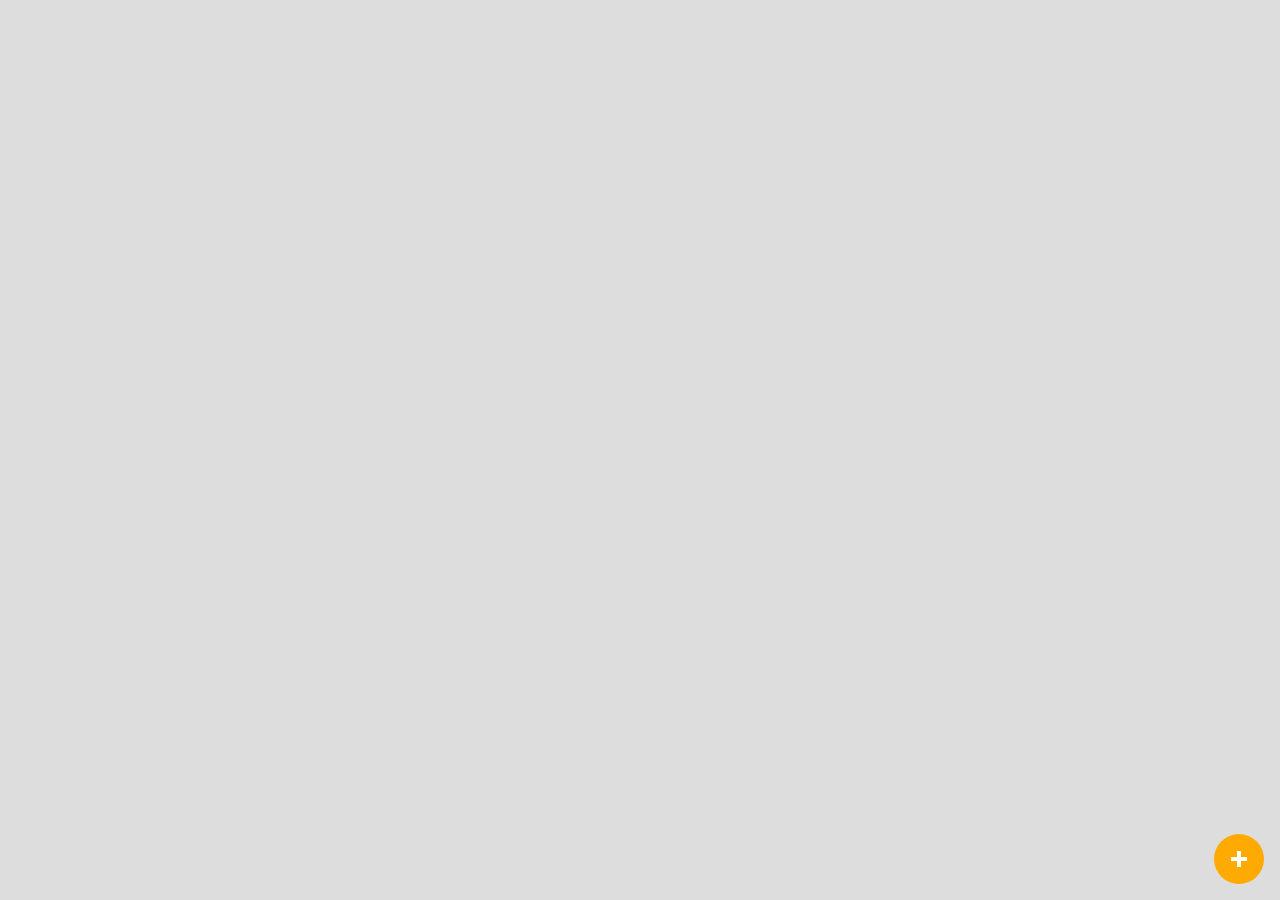
==== index.html @ 2a883fdf "update" ====
<!DOCTYPE html>
<html>
<head>
  
  <!-- 
  <meta name="HandheldFriendly" content="true" />
  <meta name="MobileOptimized" content="320" />
  <meta name="viewport" content="initial-scale=1.0, maximum-scale=1.0, width=device-width, user-scalable=no" />
  -->
  
  <meta name='viewport' content='width=device-width' >
  <meta charset='UTF-8' />
  <title>JS Cookie Notes</title>
  <link rel="stylesheet" type="text/css" href="jscn.css">
  <link href="https://fonts.googleapis.com/icon?family=Material+Icons" rel="stylesheet">
    
  <!-- smart phone css  -->
  <!-- 
  <link href="assets/phone.css" rel="stylesheet" type="text/css" media="all and (min-width: 0px) and (max-width: 480px)" />
  -->

  <!-- Tablet -->
  <!-- 
  <link href="assets/tablet.css" rel="stylesheet" type="text/css" media="all and (min-width: 481px) and (max-width: 800px)" /> 
  -->

  <!-- Desktop -->
  <!-- 
  <link href="assets/desktop.css" rel="stylesheet" type="text/css" media="only screen and (min-width:801px)"> 
  -->

  <script src="jscn.js"></script>
</head>
  
<body onLoad="initJscnPage();">
  <div id="wrapperDiv">
    <div id="notesWrapperDiv">
    </div>
  </div> 

  <div id="debugControlsDiv">
    <button onclick="showAllCookies();">All cookies</button> <button onclick="deleteAllCookies();">Delete all cookies</button>        
  </div>

  <div id="overlay" class="overlay">
    <div class="overlay-content">
      <div class="overlay-content-background">
        <textarea placeholder="Add new note here..." id="newNoteTextArea"></textarea>
        <div class="overlay-controls">
          <div class="closeBtnWrapperDiv">
              <div class="closebtn" onclick="closeOverlayButtonClick();">&times;</div>
          </div>
            
          <div class="checkmarkWrapperDiv" onclick="addNewNoteButtonClick();">
            <div class="checkmark"></div>
          </div>
            
          <div class="deleteIconWrapperDiv">
            <i class="material-icons deleteIcon" onclick="deleteNoteButtonClick();">delete</i>
          </div>                     
            
        </div>                   
      </div>
    </div>
  </div>

  <!-- Add new note button -->    
  <div class="circle" id="circle" onClick="newNoteButtonClick();">
    <div class="cross" id="cross"></div>
  </div>

</body>
</html>
---- jscn.css ----
body {
  margin: 0;
  padding: 0;
  overflow-x: hidden;
  font: 1em "Trebuchet MS", Helvetica, sans-serif;
  background: #ddd;
}

#notesWrapperDiv {
  margin-top: 1em;
  margin-bottom: 2em;
  display: inline-block;
  border-bottom: 2px solid gray;
  /*-moz-box-shadow: 6px 6px 6px #333;
  -webkit-box-shadow: 6px 6px 6px #333;
  box-shadow: 6px 6px 6px #333;*/
  width: 100%;
  display: none;
}

.note {
  padding: 0.75em;
  background: white;
  border-top: 1px solid gray;
  cursor: pointer;
}

/* The Overlay (background) */
 
.overlay { 
  height: 0;
  width: 100%;
  position: fixed;
  z-index: 1;
  left: 0;
  top: 0;
  background-color: rgb(0,0,0);
  background-color: rgba(0,0,0, 0.7);
  overflow-y: hidden;
  transition: 0.5s;
}

.overlay-content {
  position: relative;
  top: 10%;
  width: 100%;
  height: 70%;
}
    
.overlay-content-background {
  color: black;
  background: white;
  margin: 0 1em;
  -webkit-border-radius: 0.2em;
  -moz-border-radius: 0.2em;
  border-radius: 0.2em;
  text-align: left;
  position: relative;
  padding: 0 1em;
  padding-top: 1em;
}

#newNoteTextArea {
  width: 100%;
  margin: 0; padding: 0.2em;
  height: 10em;
  border: none;
  font: 1em "Trebuchet MS", Helvetica, sans-serif;
  resize: none;
}

.overlay-controls {
  height: 3em;
  margin-top: 1em;
}

.closeBtnWrapperDiv {
  width: 33%;
  height: 3em;
  float: left;
}

.closebtn {
  font-size: 2.5em;
  color: black;
  cursor: pointer;
  color: black;
  width: 0.5em;
}

.checkmarkWrapperDiv {
  width: 33%;
  height: 3em;
  float: left;
}

.checkmark {
  display: inline-block;
  width: 0.5em;
  height: 1em;
  border: solid black;
  border-width: 0 0.2em 0.2em 0;
  -webkit-transform: rotate(45deg);
  -moz-transform: rotate(45deg);
  -o-transform: rotate(45deg);
  transform: rotate(45deg);
  margin-top: 0.8em;
  margin-right: 50%;
  margin-left: 50%;
  float: right;
  cursor: pointer;
}

.deleteIconWrapperDiv {
  width: 33%;
  height: 3em;
  float: left;
  text-align: right;
}

.deleteIcon {
  cursor: pointer;
  margin-top: 0.5em;
}

/* ------------------- */


.circle {
  width: 50px;
  height: 50px;
  background: #ffaa00;
  -moz-border-radius: 50px;
  -webkit-border-radius: 50px;
  border-radius: 50px;
  /*-webkit-box-shadow: 6px 6px 8px #333;
  -moz-box-shadow: 6px 6px 8px #333;
  box-shadow: 6px 6px 8px #333;*/
  position: fixed;
  bottom: 16px; 
  right: 16px;
  cursor: pointer;
}

.cross {
  background: white; 
  height: 16px; 
  width: 4px; 
  position: relative; 
  /*top: 0px; 
  left: 25px; */
} 

.cross:after { 
  background: white; 
  content: ""; 
  height: 4px; 
  width: 16px; 
  position: absolute; 
  top: 6px; 
  left: -6px;
}


/* Desktop browser, min width: 1200 */

@media screen and (min-width: 1200px) {

  #wrapperDiv {
    width: 75%; 
    margin-left: auto; 
    margin-right: auto; 
  }

  .overlay-content { 
    width: 55%; 
    margin-left: auto; 
    margin-right: auto; 
  }

}
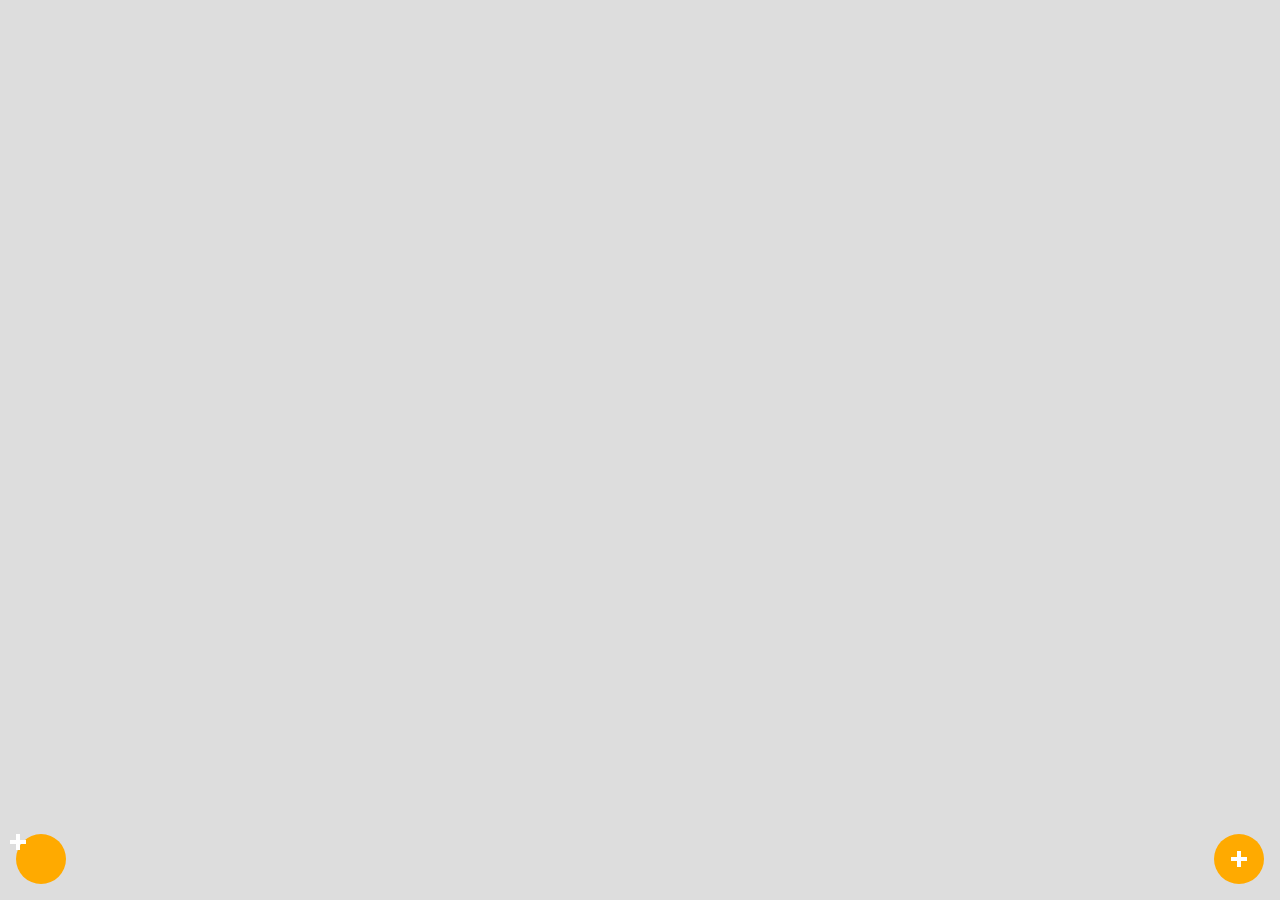
==== commit fd47d249: "adding settings" ====
--- a/index.html
+++ b/index.html
@@ -64,10 +64,21 @@
     </div>
   </div>
 
+  <div id="settingsOverlay" class="overlay">
+    <div class="overlay-content">
+      <p>Ovdje stavi postavke</p>      
+    </div>
+  </div>
+
   <!-- Add new note button -->    
   <div class="circle" id="circle" onClick="newNoteButtonClick();">
     <div class="cross" id="cross"></div>
   </div>
 
+  <!-- Open settings -->
+  <div class="circle" id="settingsCircle" onClick="openSettings();">
+    <div class="cross" id="settingsCross"></div>
+  </div>
+
 </body>
 </html>
--- a/jscn.css
+++ b/jscn.css
@@ -7,10 +7,10 @@
 }
 
 #notesWrapperDiv {
-  margin-top: 1em;
+  margin-top: 0.333em;
   margin-bottom: 2em;
   display: inline-block;
-  border-bottom: 2px solid gray;
+  /*border-bottom: 2px solid gray;*/
   /*-moz-box-shadow: 6px 6px 6px #333;
   -webkit-box-shadow: 6px 6px 6px #333;
   box-shadow: 6px 6px 6px #333;*/
@@ -21,8 +21,17 @@
 .note {
   padding: 0.75em;
   background: white;
-  border-top: 1px solid gray;
+  border: 1px solid gray;
   cursor: pointer;
+  margin-bottom: 0.3em;
+  margin-left: 0.7em;
+  margin-right: 0.7em;
+  -webkit-border-radius: 0.2em;
+  -moz-border-radius: 0.2em;
+  border-radius: 0.2em;
+  word-wrap: break-word; /* IE 5.5-7 */
+  white-space: -moz-pre-wrap; /* Firefox 1.0-2.0 */ 
+  white-space: pre-wrap; /* current browsers */
 }
 
 /* The Overlay (background) */
@@ -161,6 +170,9 @@
   left: -6px;
 }
 
+#settingsCircle {
+  left: 16px;
+}
 
 /* Desktop browser, min width: 1200 */
 
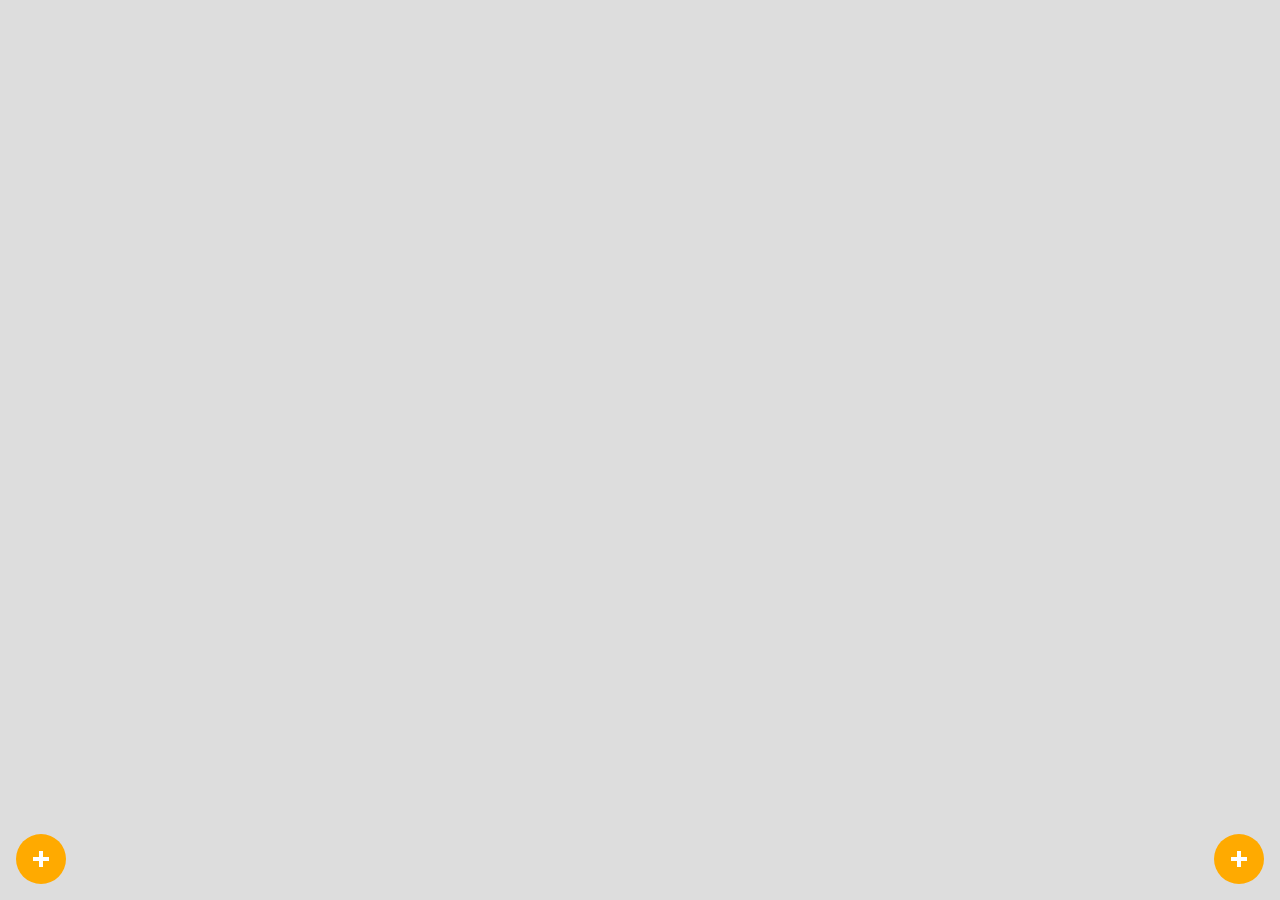
==== commit 67dacfe2: "switched to jQuery" ====
--- a/index.html
+++ b/index.html
@@ -29,34 +29,33 @@
   <link href="assets/desktop.css" rel="stylesheet" type="text/css" media="only screen and (min-width:801px)"> 
   -->
 
+  <script src="jquery-3.1.1.min.js"></script>
   <script src="jscn.js"></script>
+  
 </head>
   
-<body onLoad="initJscnPage();">
+<body>
+
   <div id="wrapperDiv">
-    <div id="notesWrapperDiv">
-    </div>
+    <div id="notesWrapperDiv"></div>
   </div> 
 
-  <div id="debugControlsDiv">
-    <button onclick="showAllCookies();">All cookies</button> <button onclick="deleteAllCookies();">Delete all cookies</button>        
-  </div>
-
+  <!-- Overlay for add new note -->
   <div id="overlay" class="overlay">
-    <div class="overlay-content">
-      <div class="overlay-content-background">
+    <div class="overlayContent">
+      <div class="overlayContentBackground">
         <textarea placeholder="Add new note here..." id="newNoteTextArea"></textarea>
-        <div class="overlay-controls">
+        <div class="overlayControls">
           <div class="closeBtnWrapperDiv">
-              <div class="closebtn" onclick="closeOverlayButtonClick();">&times;</div>
+              <div id="closeAddNewNoteButton" class="closebtn">&times;</div>
           </div>
             
-          <div class="checkmarkWrapperDiv" onclick="addNewNoteButtonClick();">
+          <div id="addNewNoteButton" class="checkmarkWrapperDiv">
             <div class="checkmark"></div>
           </div>
             
           <div class="deleteIconWrapperDiv">
-            <i class="material-icons deleteIcon" onclick="deleteNoteButtonClick();">delete</i>
+            <i id="deleteNoteButton" class="material-icons deleteIcon">delete</i>
           </div>                     
             
         </div>                   
@@ -64,19 +63,28 @@
     </div>
   </div>
 
+  <!-- Overlay for settings -->
   <div id="settingsOverlay" class="overlay">
-    <div class="overlay-content">
-      <p>Ovdje stavi postavke</p>      
+    <div class="overlayContent">     
+      <div class="overlayContentBackground">
+        <div id="closeSettingsButton" class="closebtn">&times;</div>
+        <p>Ovdje stavi postavke</p>
+        <div id="debugControlsDiv">
+          <button id="shAllCookiesDebugButton">Show all cookies</button>
+          <button id="delAllCookiedDebugButton">Delete all cookies</button>
+        </div>
+        
+      </div>
     </div>
   </div>
 
   <!-- Add new note button -->    
-  <div class="circle" id="circle" onClick="newNoteButtonClick();">
+  <div class="circle" id="circle">
     <div class="cross" id="cross"></div>
   </div>
 
   <!-- Open settings -->
-  <div class="circle" id="settingsCircle" onClick="openSettings();">
+  <div class="circle" id="settingsCircle">
     <div class="cross" id="settingsCross"></div>
   </div>
 
--- a/jscn.css
+++ b/jscn.css
@@ -49,14 +49,14 @@
   transition: 0.5s;
 }
 
-.overlay-content {
+.overlayContent {
   position: relative;
   top: 10%;
   width: 100%;
   height: 70%;
 }
     
-.overlay-content-background {
+.overlayContentBackground {
   color: black;
   background: white;
   margin: 0 1em;
@@ -78,7 +78,7 @@
   resize: none;
 }
 
-.overlay-controls {
+.overlayControls {
   height: 3em;
   margin-top: 1em;
 }
@@ -184,7 +184,7 @@
     margin-right: auto; 
   }
 
-  .overlay-content { 
+  .overlayContent { 
     width: 55%; 
     margin-left: auto; 
     margin-right: auto; 
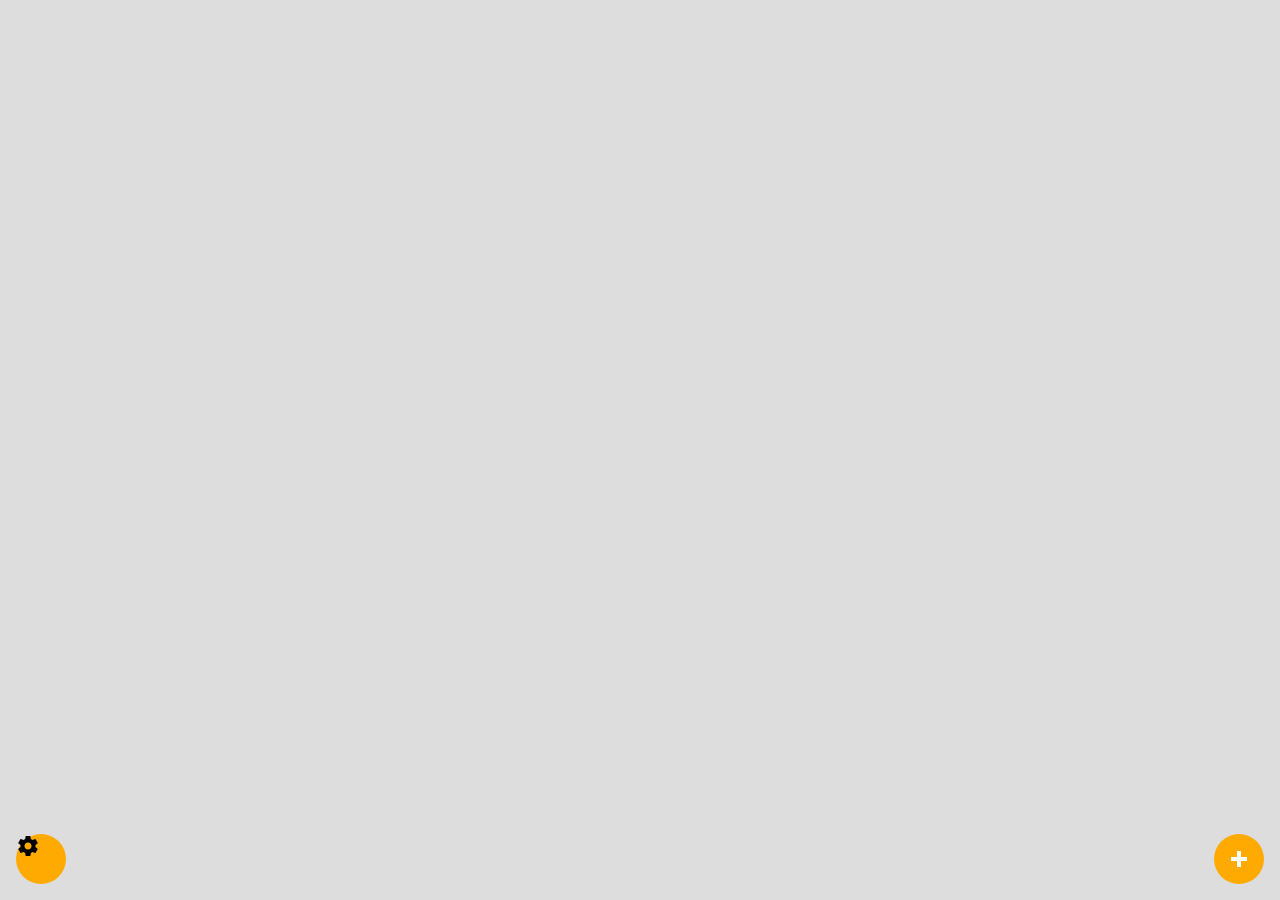
==== commit f68806d5: "i dont know what i did" ====
--- a/index.html
+++ b/index.html
@@ -68,12 +68,11 @@
     <div class="overlayContent">     
       <div class="overlayContentBackground">
         <div id="closeSettingsButton" class="closebtn">&times;</div>
-        <p>Ovdje stavi postavke</p>
         <div id="debugControlsDiv">
           <button id="shAllCookiesDebugButton">Show all cookies</button>
           <button id="delAllCookiedDebugButton">Delete all cookies</button>
         </div>
-        
+        <div id="debugMessagesDiv"></div>
       </div>
     </div>
   </div>
@@ -85,7 +84,7 @@
 
   <!-- Open settings -->
   <div class="circle" id="settingsCircle">
-    <div class="cross" id="settingsCross"></div>
+    <i class="material-icons">settings</i>
   </div>
 
 </body>
--- a/jscn.css
+++ b/jscn.css
@@ -174,6 +174,16 @@
   left: 16px;
 }
 
+#debugMessagesDiv {
+  overflow-y: scroll;
+  height: 20em;
+}
+
+.material-icons.md-light { color: rgba(255, 255, 255, 1); }
+.material-icons.md-light.md-inactive { color: rgba(255, 255, 255, 0.3); }
+
+
+
 /* Desktop browser, min width: 1200 */
 
 @media screen and (min-width: 1200px) {
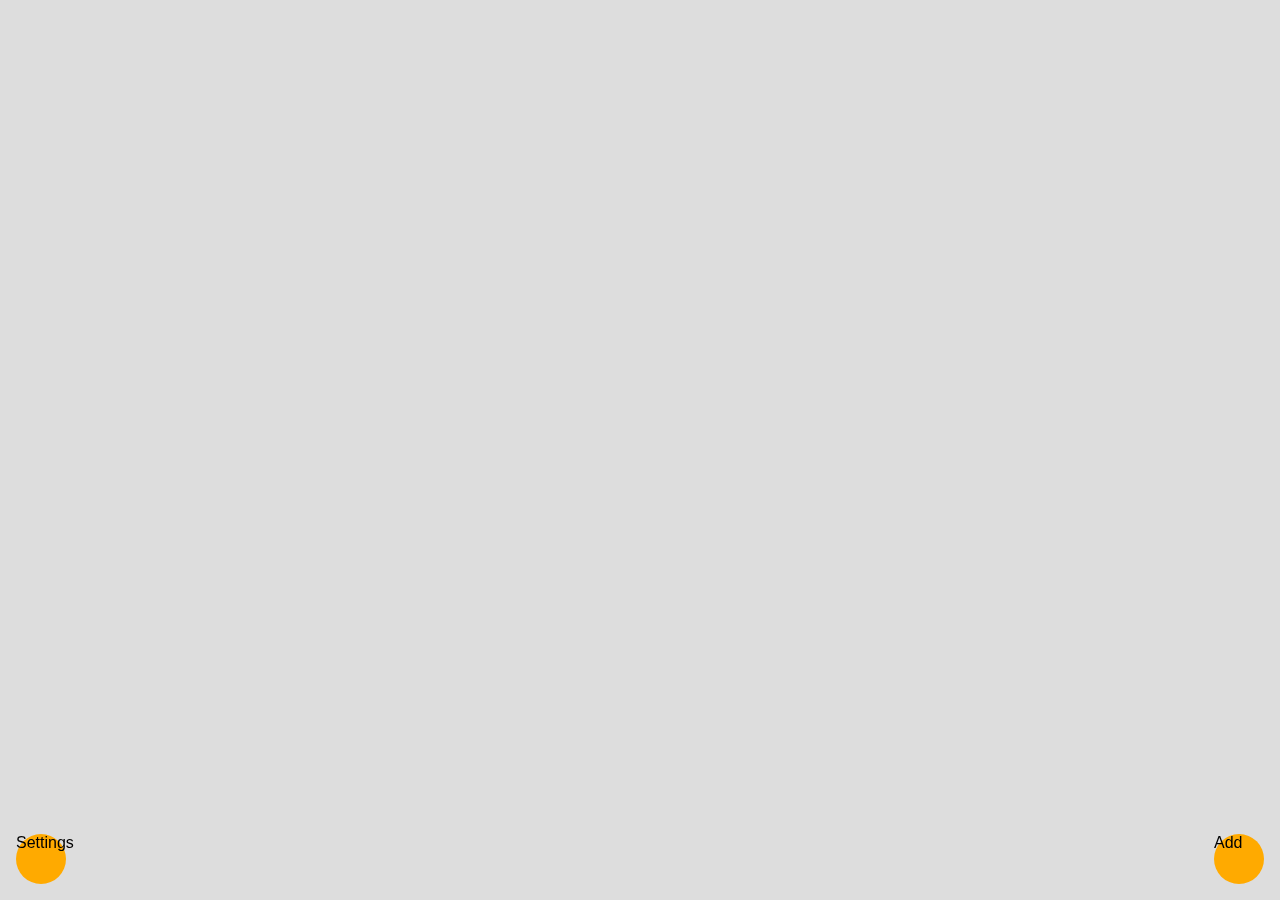
==== commit 5ced6b76: "nova verzija u izradi" ====
--- a/index.html
+++ b/index.html
@@ -12,7 +12,12 @@
   <meta charset='UTF-8' />
   <title>JS Cookie Notes</title>
   <link rel="stylesheet" type="text/css" href="jscn.css">
+  
+  
+  <!--
   <link href="https://fonts.googleapis.com/icon?family=Material+Icons" rel="stylesheet">
+  -->
+  
     
   <!-- smart phone css  -->
   <!-- 
@@ -36,56 +41,48 @@
   
 <body>
 
-  <div id="wrapperDiv">
+  <!-- notes wrapper div -->
+  <div id="wrapperDiv">    
     <div id="notesWrapperDiv"></div>
   </div> 
 
   <!-- Overlay for add new note -->
-  <div id="overlay" class="overlay">
-    <div class="overlayContent">
-      <div class="overlayContentBackground">
-        <textarea placeholder="Add new note here..." id="newNoteTextArea"></textarea>
-        <div class="overlayControls">
-          <div class="closeBtnWrapperDiv">
-              <div id="closeAddNewNoteButton" class="closebtn">&times;</div>
-          </div>
-            
-          <div id="addNewNoteButton" class="checkmarkWrapperDiv">
-            <div class="checkmark"></div>
-          </div>
-            
-          <div class="deleteIconWrapperDiv">
-            <i id="deleteNoteButton" class="material-icons deleteIcon">delete</i>
-          </div>                     
-            
-        </div>                   
-      </div>
+  <div id="newNoteOverlay" class="overlay1">
+    <div class="overlayContent1">
+      <textarea placeholder="Add new note here..." id="newNoteTextArea"></textarea>
+      <div class="overlayControls">
+        <div id="closeNewNoteOverlay" class="closeButton controlButton">close</div>
+        <div id="addNewNote" class="addNoteButton controlButton">add</div>
+        <div id="deleteNote" class="deleteNoteButton controlButton">delete</div>
+      </div>                   
     </div>
   </div>
 
-  <!-- Overlay for settings -->
-  <div id="settingsOverlay" class="overlay">
-    <div class="overlayContent">     
-      <div class="overlayContentBackground">
-        <div id="closeSettingsButton" class="closebtn">&times;</div>
-        <div id="debugControlsDiv">
-          <button id="shAllCookiesDebugButton">Show all cookies</button>
-          <button id="delAllCookiedDebugButton">Delete all cookies</button>
-        </div>
-        <div id="debugMessagesDiv"></div>
+  <!-- Settings and debug overlay -->
+  <div id="settingsOverlay" class="overlay1">
+    <div class="overlayContent1">
+      
+      <div id="debugControls">
+        <button id="shAllCookiesDebugButton">Show all cookies</button>
+        <button id="delAllCookiesDebugButton">Delete all cookies</button>
+        <button id="clearDebugMessagesButton">Clear Debug Messages</button>
       </div>
+      
+      <div id="debugMessages"></div>
+      
+      <div class="overlayControls">
+        <div id="closeSettings" class="controlButton">Close</div>
+        <div id="saveAndCloseSettings" class="controlButton">Save</div>
+      </div>
+      
     </div>
   </div>
+  
+  <!-- Open new note overlay -->
+  <div id="openNewNoteOverlay" class="openOverlay">Add</div>
 
-  <!-- Add new note button -->    
-  <div class="circle" id="circle">
-    <div class="cross" id="cross"></div>
-  </div>
-
-  <!-- Open settings -->
-  <div class="circle" id="settingsCircle">
-    <i class="material-icons">settings</i>
-  </div>
+  <!-- Open settings overlay -->
+  <div id="openSettingsOverlay" class="openOverlay">Settings</div>
 
 </body>
 </html>
--- a/jscn.css
+++ b/jscn.css
@@ -10,10 +10,6 @@
   margin-top: 0.333em;
   margin-bottom: 2em;
   display: inline-block;
-  /*border-bottom: 2px solid gray;*/
-  /*-moz-box-shadow: 6px 6px 6px #333;
-  -webkit-box-shadow: 6px 6px 6px #333;
-  box-shadow: 6px 6px 6px #333;*/
   width: 100%;
   display: none;
 }
@@ -34,10 +30,24 @@
   white-space: pre-wrap; /* current browsers */
 }
 
-/* The Overlay (background) */
+.openOverlay {
+  width: 50px;
+  height: 50px;
+  background: #ffaa00;
+  -moz-border-radius: 50px;
+  -webkit-border-radius: 50px;
+  border-radius: 50px;
+  position: fixed;
+  bottom: 1em; 
+  right: 1em;
+  cursor: pointer;
+}
+
+
+/* New Note Overlay */
  
-.overlay { 
-  height: 0;
+.overlay1 {
+  height: 0%;
   width: 100%;
   position: fixed;
   z-index: 1;
@@ -48,15 +58,9 @@
   overflow-y: hidden;
   transition: 0.5s;
 }
-
-.overlayContent {
-  position: relative;
+    
+.overlayContent1 {
   top: 10%;
-  width: 100%;
-  height: 70%;
-}
-    
-.overlayContentBackground {
   color: black;
   background: white;
   margin: 0 1em;
@@ -79,108 +83,45 @@
 }
 
 .overlayControls {
-  height: 3em;
+  height: 2em;
   margin-top: 1em;
 }
 
-.closeBtnWrapperDiv {
+.controlButton {
+  float: left;
   width: 33%;
-  height: 3em;
-  float: left;
 }
 
-.closebtn {
-  font-size: 2.5em;
-  color: black;
-  cursor: pointer;
-  color: black;
-  width: 0.5em;
+.addNoteButton {
+  text-align: center;
 }
 
-.checkmarkWrapperDiv {
-  width: 33%;
-  height: 3em;
-  float: left;
+.deleteNoteButton {
+  text-align: right;;
 }
 
-.checkmark {
-  display: inline-block;
-  width: 0.5em;
-  height: 1em;
-  border: solid black;
-  border-width: 0 0.2em 0.2em 0;
-  -webkit-transform: rotate(45deg);
-  -moz-transform: rotate(45deg);
-  -o-transform: rotate(45deg);
-  transform: rotate(45deg);
-  margin-top: 0.8em;
-  margin-right: 50%;
-  margin-left: 50%;
-  float: right;
-  cursor: pointer;
-}
-
-.deleteIconWrapperDiv {
-  width: 33%;
-  height: 3em;
-  float: left;
-  text-align: right;
-}
-
-.deleteIcon {
-  cursor: pointer;
-  margin-top: 0.5em;
-}
-
-/* ------------------- */
 
 
-.circle {
-  width: 50px;
-  height: 50px;
-  background: #ffaa00;
-  -moz-border-radius: 50px;
-  -webkit-border-radius: 50px;
-  border-radius: 50px;
-  /*-webkit-box-shadow: 6px 6px 8px #333;
-  -moz-box-shadow: 6px 6px 8px #333;
-  box-shadow: 6px 6px 8px #333;*/
-  position: fixed;
-  bottom: 16px; 
-  right: 16px;
-  cursor: pointer;
-}
 
-.cross {
-  background: white; 
-  height: 16px; 
-  width: 4px; 
-  position: relative; 
-  /*top: 0px; 
-  left: 25px; */
-} 
 
-.cross:after { 
-  background: white; 
-  content: ""; 
-  height: 4px; 
-  width: 16px; 
-  position: absolute; 
-  top: 6px; 
-  left: -6px;
-}
 
-#settingsCircle {
+/* Settings overlay */
+
+#openSettingsOverlay {
   left: 16px;
 }
 
-#debugMessagesDiv {
-  overflow-y: scroll;
+#debugControls {
+  margin-bottom: 1em;
+}
+
+#debugMessages {
+  overflow-y: auto;
+  word-wrap: break-word;
   height: 20em;
 }
 
-.material-icons.md-light { color: rgba(255, 255, 255, 1); }
-.material-icons.md-light.md-inactive { color: rgba(255, 255, 255, 0.3); }
+
 
 
 
@@ -194,7 +135,7 @@
     margin-right: auto; 
   }
 
-  .overlayContent { 
+  .overlayContent1 { 
     width: 55%; 
     margin-left: auto; 
     margin-right: auto; 
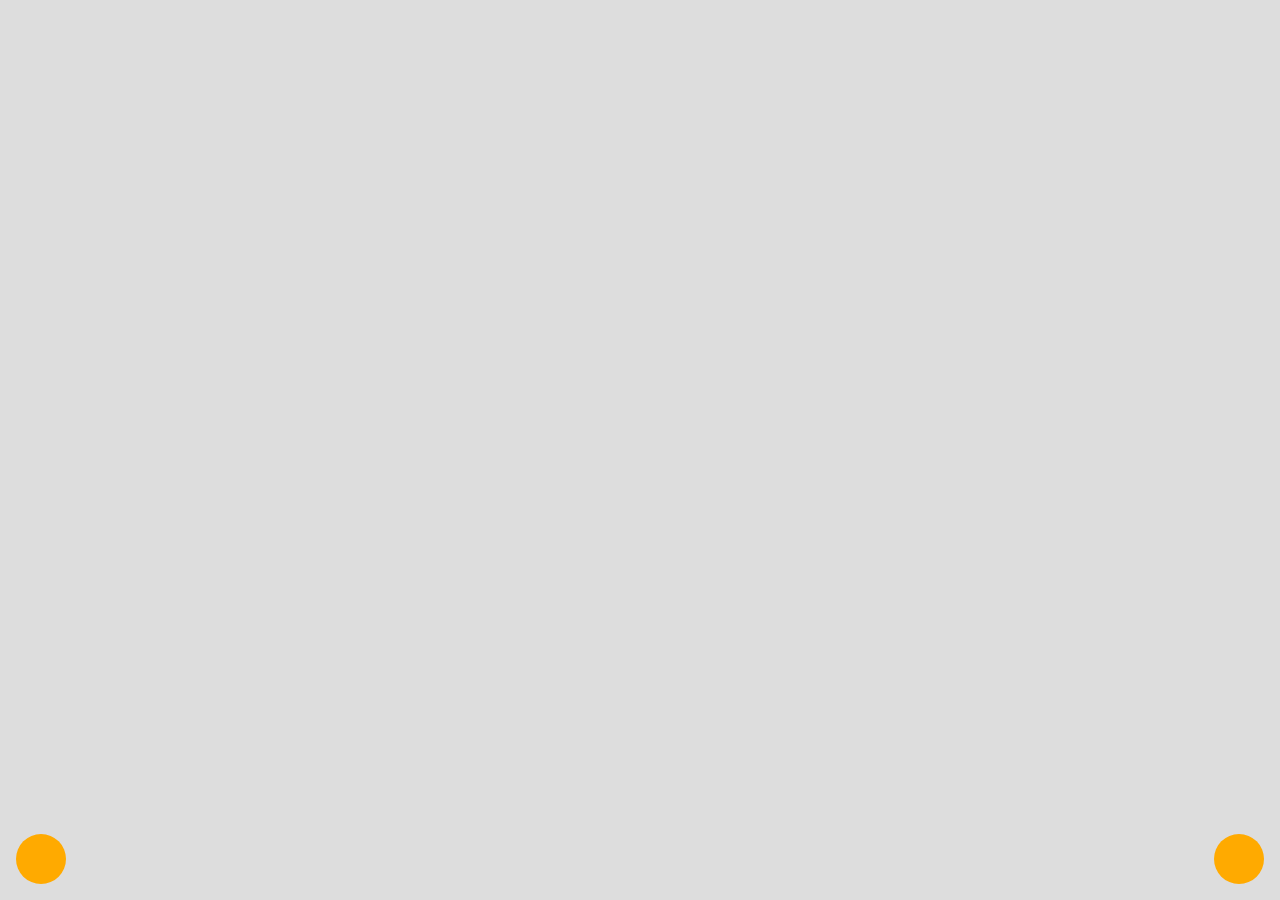
==== commit 50f6cb3a: ".." ====
--- a/index.html
+++ b/index.html
@@ -11,14 +11,12 @@
   <meta name='viewport' content='width=device-width' >
   <meta charset='UTF-8' />
   <title>JS Cookie Notes</title>
+  
+  
+  <link rel="stylesheet" href="font-awesome-4.7.0/css/font-awesome.min.css">
+  
   <link rel="stylesheet" type="text/css" href="jscn.css">
   
-  
-  <!--
-  <link href="https://fonts.googleapis.com/icon?family=Material+Icons" rel="stylesheet">
-  -->
-  
-    
   <!-- smart phone css  -->
   <!-- 
   <link href="assets/phone.css" rel="stylesheet" type="text/css" media="all and (min-width: 0px) and (max-width: 480px)" />
@@ -41,6 +39,16 @@
   
 <body>
 
+ 
+<!--  
+  <i class="fa fa-camera-retro fa-lg"></i> fa-lg
+  <i class="fa fa-camera-retro fa-2x"></i> fa-2x
+  <i class="fa fa-camera-retro fa-3x"></i> fa-3x
+  <i class="fa fa-camera-retro fa-4x"></i> fa-4x
+  <i class="fa fa-camera-retro fa-5x"></i> fa-5x
+  <i class="fa fa-camera-retro my-icon"></i>
+-->
+
   <!-- notes wrapper div -->
   <div id="wrapperDiv">    
     <div id="notesWrapperDiv"></div>
@@ -51,9 +59,15 @@
     <div class="overlayContent1">
       <textarea placeholder="Add new note here..." id="newNoteTextArea"></textarea>
       <div class="overlayControls">
-        <div id="closeNewNoteOverlay" class="closeButton controlButton">close</div>
-        <div id="addNewNote" class="addNoteButton controlButton">add</div>
-        <div id="deleteNote" class="deleteNoteButton controlButton">delete</div>
+        <div id="closeNewNoteOverlay" class="closeButton controlButton">
+          <i class="fa fa-times my_fa_icon"></i>
+        </div>
+        <div id="addNewNote" class="addNoteButton controlButton">
+          <i class="fa fa-check my_fa_icon"></i>
+        </div>
+        <div id="deleteNote" class="deleteNoteButton controlButton">
+          <i class="fa fa-trash my_fa_icon"></i>
+        </div>
       </div>                   
     </div>
   </div>
@@ -62,27 +76,44 @@
   <div id="settingsOverlay" class="overlay1">
     <div class="overlayContent1">
       
-      <div id="debugControls">
-        <button id="shAllCookiesDebugButton">Show all cookies</button>
-        <button id="delAllCookiesDebugButton">Delete all cookies</button>
-        <button id="clearDebugMessagesButton">Clear Debug Messages</button>
+      <a href="javascript:void(0)" class="settingsNav">Import/Export</a>
+      <a href="javascript:void(0)" class="settingsNav">Debug</a>
+      
+      <div id="importExportSection">
+      
       </div>
       
-      <div id="debugMessages"></div>
+      <div id="debugSection"> <!-- DEBUG SECTION -->
+        <div id="debugControls">
+          <button id="shAllCookiesDebugButton">Show all cookies</button>
+          <button id="delAllCookiesDebugButton">Delete all cookies</button>
+          <button id="clearDebugMessagesButton">Clear Debug Messages</button>
+        </div> 
+        
+        <div id="debugMessages"></div>
+      </div> <!-- DEBUG SECTION END -->
       
       <div class="overlayControls">
-        <div id="closeSettings" class="controlButton">Close</div>
-        <div id="saveAndCloseSettings" class="controlButton">Save</div>
+        <div id="closeSettings" class="controlButton closeButton">
+          <i class="fa fa-times my_fa_icon"></i>
+        </div>
+        <!--<div id="saveAndCloseSettings" class="controlButton addNoteButton">
+          <i class="fa fa-check my_fa_icon"></i>
+        </div>-->
       </div>
       
     </div>
   </div>
   
   <!-- Open new note overlay -->
-  <div id="openNewNoteOverlay" class="openOverlay">Add</div>
+  <div id="openNewNoteOverlay" class="openOverlay">
+    <i class="fa fa-plus my_fa_icon"></i>
+  </div>
 
   <!-- Open settings overlay -->
-  <div id="openSettingsOverlay" class="openOverlay">Settings</div>
+  <div id="openSettingsOverlay" class="openOverlay">
+    <i class="fa fa-cog my_fa_icon"></i>
+  </div>
 
 </body>
 </html>
--- a/jscn.css
+++ b/jscn.css
@@ -40,6 +40,19 @@
   position: fixed;
   bottom: 1em; 
   right: 1em;
+  cursor: pointer;  
+  display: table;
+  text-align: center;
+}
+
+.openOverlay > i {
+  display: table-cell;
+  vertical-align: middle;  
+  color: #fff;
+}
+
+.my_fa_icon {
+  font-size: 1.5em;
   cursor: pointer;
 }
 
@@ -71,6 +84,8 @@
   position: relative;
   padding: 0 1em;
   padding-top: 1em;
+  
+  background-color: green;
 }
 
 #newNoteTextArea {
@@ -89,15 +104,16 @@
 
 .controlButton {
   float: left;
-  width: 33%;
+  width: 50%;
 }
 
 .addNoteButton {
-  text-align: center;
+  text-align: right;
 }
 
 .deleteNoteButton {
-  text-align: right;;
+  display: none;
+  text-align: right;
 }
 
 
@@ -109,6 +125,16 @@
 
 #openSettingsOverlay {
   left: 16px;
+}
+
+.settingsNav {
+  text-decoration: none;
+  margin-right: 1em;
+}
+
+#debugSection {
+  background-color: yellow;
+  margin-top: 1em;
 }
 
 #debugControls {
